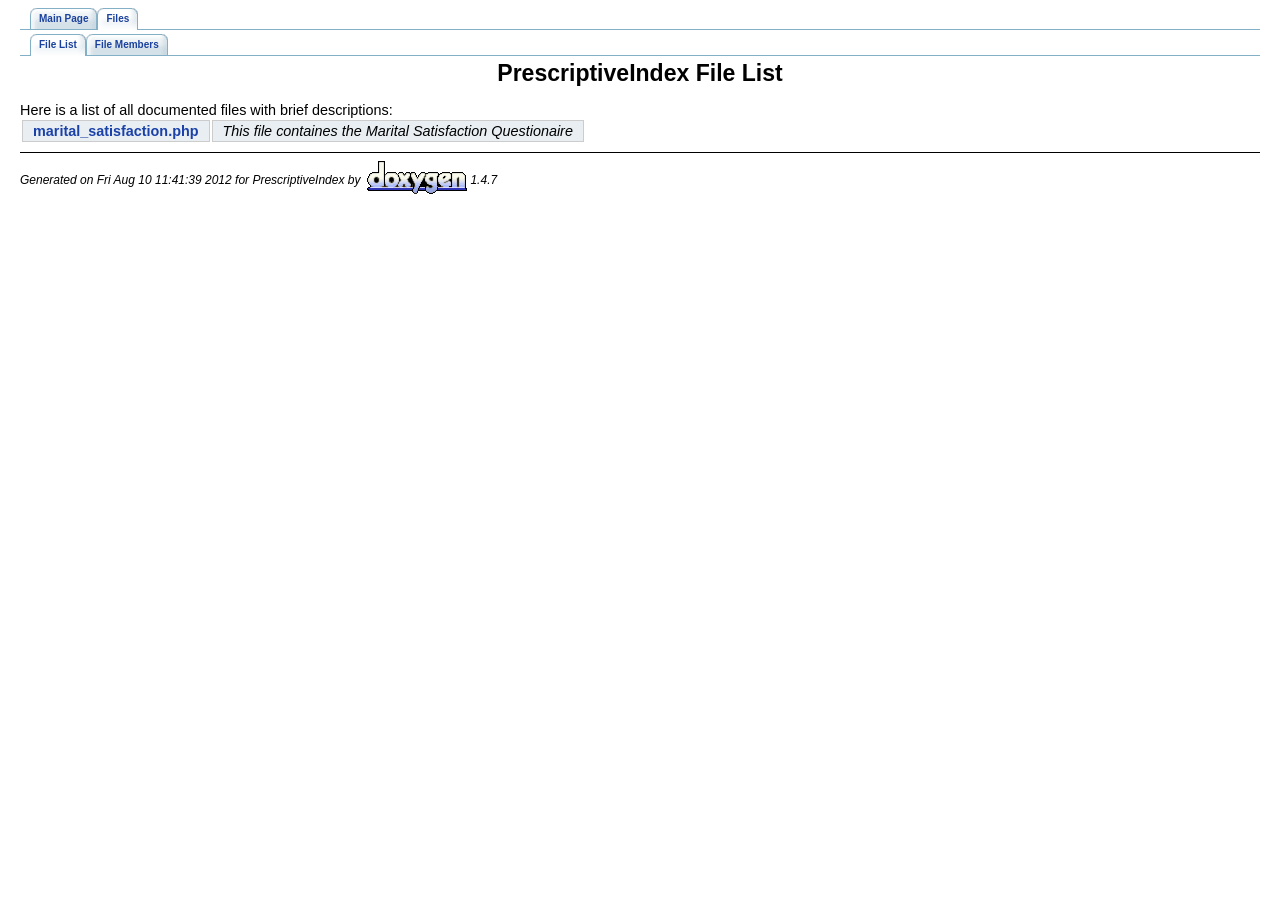
==== doc/html/files.html @ 1d28de12 "live version import" ====
<!DOCTYPE HTML PUBLIC "-//W3C//DTD HTML 4.01 Transitional//EN">
<html><head><meta http-equiv="Content-Type" content="text/html;charset=iso-8859-1">
<title>PrescriptiveIndex: File Index</title>
<link href="doxygen.css" rel="stylesheet" type="text/css">
<link href="tabs.css" rel="stylesheet" type="text/css">
</head><body>
<!-- Generated by Doxygen 1.4.7 -->
<div class="tabs">
  <ul>
    <li><a href="index.html"><span>Main&nbsp;Page</span></a></li>
    <li id="current"><a href="files.html"><span>Files</span></a></li>
  </ul></div>
<div class="tabs">
  <ul>
    <li id="current"><a href="files.html"><span>File&nbsp;List</span></a></li>
    <li><a href="globals.html"><span>File&nbsp;Members</span></a></li>
  </ul></div>
<h1>PrescriptiveIndex File List</h1>Here is a list of all documented files with brief descriptions:<table>
  <tr><td class="indexkey"><a class="el" href="d1/d7c/a00003.html">marital_satisfaction.php</a></td><td class="indexvalue">This file containes the Marital Satisfaction Questionaire </td></tr>
</table>
<hr size="1"><address style="align: right;"><small>Generated on Fri Aug 10 11:41:39 2012 for PrescriptiveIndex by&nbsp;
<a href="http://www.doxygen.org/index.html">
<img src="doxygen.png" alt="doxygen" align="middle" border="0"></a> 1.4.7 </small></address>
</body>
</html>
---- doc/html/doxygen.css ----
BODY,H1,H2,H3,H4,H5,H6,P,CENTER,TD,TH,UL,DL,DIV {
	font-family: Geneva, Arial, Helvetica, sans-serif;
}
BODY,TD {
       font-size: 90%;
}
H1 {
	text-align: center;
       font-size: 160%;
}
H2 {
       font-size: 120%;
}
H3 {
       font-size: 100%;
}
CAPTION { font-weight: bold }
DIV.qindex {
	width: 100%;
	background-color: #e8eef2;
	border: 1px solid #84b0c7;
	text-align: center;
	margin: 2px;
	padding: 2px;
	line-height: 140%;
}
DIV.nav {
	width: 100%;
	background-color: #e8eef2;
	border: 1px solid #84b0c7;
	text-align: center;
	margin: 2px;
	padding: 2px;
	line-height: 140%;
}
DIV.navtab {
       background-color: #e8eef2;
       border: 1px solid #84b0c7;
       text-align: center;
       margin: 2px;
       margin-right: 15px;
       padding: 2px;
}
TD.navtab {
       font-size: 70%;
}
A.qindex {
       text-decoration: none;
       font-weight: bold;
       color: #1A419D;
}
A.qindex:visited {
       text-decoration: none;
       font-weight: bold;
       color: #1A419D
}
A.qindex:hover {
	text-decoration: none;
	background-color: #ddddff;
}
A.qindexHL {
	text-decoration: none;
	font-weight: bold;
	background-color: #6666cc;
	color: #ffffff;
	border: 1px double #9295C2;
}
A.qindexHL:hover {
	text-decoration: none;
	background-color: #6666cc;
	color: #ffffff;
}
A.qindexHL:visited { text-decoration: none; background-color: #6666cc; color: #ffffff }
A.el { text-decoration: none; font-weight: bold }
A.elRef { font-weight: bold }
A.code:link { text-decoration: none; font-weight: normal; color: #0000FF}
A.code:visited { text-decoration: none; font-weight: normal; color: #0000FF}
A.codeRef:link { font-weight: normal; color: #0000FF}
A.codeRef:visited { font-weight: normal; color: #0000FF}
A:hover { text-decoration: none; background-color: #f2f2ff }
DL.el { margin-left: -1cm }
.fragment {
       font-family: monospace, fixed;
       font-size: 95%;
}
PRE.fragment {
	border: 1px solid #CCCCCC;
	background-color: #f5f5f5;
	margin-top: 4px;
	margin-bottom: 4px;
	margin-left: 2px;
	margin-right: 8px;
	padding-left: 6px;
	padding-right: 6px;
	padding-top: 4px;
	padding-bottom: 4px;
}
DIV.ah { background-color: black; font-weight: bold; color: #ffffff; margin-bottom: 3px; margin-top: 3px }

DIV.groupHeader {
       margin-left: 16px;
       margin-top: 12px;
       margin-bottom: 6px;
       font-weight: bold;
}
DIV.groupText { margin-left: 16px; font-style: italic; font-size: 90% }
BODY {
	background: white;
	color: black;
	margin-right: 20px;
	margin-left: 20px;
}
TD.indexkey {
	background-color: #e8eef2;
	font-weight: bold;
	padding-right  : 10px;
	padding-top    : 2px;
	padding-left   : 10px;
	padding-bottom : 2px;
	margin-left    : 0px;
	margin-right   : 0px;
	margin-top     : 2px;
	margin-bottom  : 2px;
	border: 1px solid #CCCCCC;
}
TD.indexvalue {
	background-color: #e8eef2;
	font-style: italic;
	padding-right  : 10px;
	padding-top    : 2px;
	padding-left   : 10px;
	padding-bottom : 2px;
	margin-left    : 0px;
	margin-right   : 0px;
	margin-top     : 2px;
	margin-bottom  : 2px;
	border: 1px solid #CCCCCC;
}
TR.memlist {
   background-color: #f0f0f0; 
}
P.formulaDsp { text-align: center; }
IMG.formulaDsp { }
IMG.formulaInl { vertical-align: middle; }
SPAN.keyword       { color: #008000 }
SPAN.keywordtype   { color: #604020 }
SPAN.keywordflow   { color: #e08000 }
SPAN.comment       { color: #800000 }
SPAN.preprocessor  { color: #806020 }
SPAN.stringliteral { color: #002080 }
SPAN.charliteral   { color: #008080 }
.mdescLeft {
       padding: 0px 8px 4px 8px;
	font-size: 80%;
	font-style: italic;
	background-color: #FAFAFA;
	border-top: 1px none #E0E0E0;
	border-right: 1px none #E0E0E0;
	border-bottom: 1px none #E0E0E0;
	border-left: 1px none #E0E0E0;
	margin: 0px;
}
.mdescRight {
       padding: 0px 8px 4px 8px;
	font-size: 80%;
	font-style: italic;
	background-color: #FAFAFA;
	border-top: 1px none #E0E0E0;
	border-right: 1px none #E0E0E0;
	border-bottom: 1px none #E0E0E0;
	border-left: 1px none #E0E0E0;
	margin: 0px;
}
.memItemLeft {
	padding: 1px 0px 0px 8px;
	margin: 4px;
	border-top-width: 1px;
	border-right-width: 1px;
	border-bottom-width: 1px;
	border-left-width: 1px;
	border-top-color: #E0E0E0;
	border-right-color: #E0E0E0;
	border-bottom-color: #E0E0E0;
	border-left-color: #E0E0E0;
	border-top-style: solid;
	border-right-style: none;
	border-bottom-style: none;
	border-left-style: none;
	background-color: #FAFAFA;
	font-size: 80%;
}
.memItemRight {
	padding: 1px 8px 0px 8px;
	margin: 4px;
	border-top-width: 1px;
	border-right-width: 1px;
	border-bottom-width: 1px;
	border-left-width: 1px;
	border-top-color: #E0E0E0;
	border-right-color: #E0E0E0;
	border-bottom-color: #E0E0E0;
	border-left-color: #E0E0E0;
	border-top-style: solid;
	border-right-style: none;
	border-bottom-style: none;
	border-left-style: none;
	background-color: #FAFAFA;
	font-size: 80%;
}
.memTemplItemLeft {
	padding: 1px 0px 0px 8px;
	margin: 4px;
	border-top-width: 1px;
	border-right-width: 1px;
	border-bottom-width: 1px;
	border-left-width: 1px;
	border-top-color: #E0E0E0;
	border-right-color: #E0E0E0;
	border-bottom-color: #E0E0E0;
	border-left-color: #E0E0E0;
	border-top-style: none;
	border-right-style: none;
	border-bottom-style: none;
	border-left-style: none;
	background-color: #FAFAFA;
	font-size: 80%;
}
.memTemplItemRight {
	padding: 1px 8px 0px 8px;
	margin: 4px;
	border-top-width: 1px;
	border-right-width: 1px;
	border-bottom-width: 1px;
	border-left-width: 1px;
	border-top-color: #E0E0E0;
	border-right-color: #E0E0E0;
	border-bottom-color: #E0E0E0;
	border-left-color: #E0E0E0;
	border-top-style: none;
	border-right-style: none;
	border-bottom-style: none;
	border-left-style: none;
	background-color: #FAFAFA;
	font-size: 80%;
}
.memTemplParams {
	padding: 1px 0px 0px 8px;
	margin: 4px;
	border-top-width: 1px;
	border-right-width: 1px;
	border-bottom-width: 1px;
	border-left-width: 1px;
	border-top-color: #E0E0E0;
	border-right-color: #E0E0E0;
	border-bottom-color: #E0E0E0;
	border-left-color: #E0E0E0;
	border-top-style: solid;
	border-right-style: none;
	border-bottom-style: none;
	border-left-style: none;
       color: #606060;
	background-color: #FAFAFA;
	font-size: 80%;
}
.search     { color: #003399;
              font-weight: bold;
}
FORM.search {
              margin-bottom: 0px;
              margin-top: 0px;
}
INPUT.search { font-size: 75%;
               color: #000080;
               font-weight: normal;
               background-color: #e8eef2;
}
TD.tiny      { font-size: 75%;
}
a {
	color: #1A41A8;
}
a:visited {
	color: #2A3798;
}
.dirtab { padding: 4px;
          border-collapse: collapse;
          border: 1px solid #84b0c7;
}
TH.dirtab { background: #e8eef2;
            font-weight: bold;
}
HR { height: 1px;
     border: none;
     border-top: 1px solid black;
}

/* Style for detailed member documentation */
.memtemplate {
  font-size: 80%;
  color: #606060;
  font-weight: normal;
} 
.memnav { 
  background-color: #e8eef2;
  border: 1px solid #84b0c7;
  text-align: center;
  margin: 2px;
  margin-right: 15px;
  padding: 2px;
}
.memitem {
  padding: 4px;
  background-color: #eef3f5;
  border-width: 1px;
  border-style: solid;
  border-color: #dedeee;
  -moz-border-radius: 8px 8px 8px 8px;
}
.memname {
  white-space: nowrap;
  font-weight: bold;
}
.memdoc{
  padding-left: 10px;
}
.memproto {
  background-color: #d5e1e8;
  width: 100%;
  border-width: 1px;
  border-style: solid;
  border-color: #84b0c7;
  font-weight: bold;
  -moz-border-radius: 8px 8px 8px 8px;
}
.paramkey {
  text-align: right;
}
.paramtype {
  white-space: nowrap;
}
.paramname {
  color: #602020;
  font-style: italic;
}
/* End Styling for detailed member documentation */

/* for the tree view */
.ftvtree {
	font-family: sans-serif;
	margin:0.5em;
}
.directory { font-size: 9pt; font-weight: bold; }
.directory h3 { margin: 0px; margin-top: 1em; font-size: 11pt; }
.directory > h3 { margin-top: 0; }
.directory p { margin: 0px; white-space: nowrap; }
.directory div { display: none; margin: 0px; }
.directory img { vertical-align: -30%; }
---- doc/html/tabs.css ----
/* tabs styles, based on http://www.alistapart.com/articles/slidingdoors */

DIV.tabs
{
   float            : left;
   width            : 100%;
   background       : url("tab_b.gif") repeat-x bottom;
   margin-bottom    : 4px;
}

DIV.tabs UL
{
   margin           : 0px;
   padding-left     : 10px;
   list-style       : none;
}

DIV.tabs LI, DIV.tabs FORM
{
   display          : inline;
   margin           : 0px;
   padding          : 0px;
}

DIV.tabs FORM
{
   float            : right;
}

DIV.tabs A
{
   float            : left;
   background       : url("tab_r.gif") no-repeat right top;
   border-bottom    : 1px solid #84B0C7;
   font-size        : x-small;
   font-weight      : bold;
   text-decoration  : none;
}

DIV.tabs A:hover
{
   background-position: 100% -150px;
}

DIV.tabs A:link, DIV.tabs A:visited,
DIV.tabs A:active, DIV.tabs A:hover
{
       color: #1A419D;
}

DIV.tabs SPAN
{
   float            : left;
   display          : block;
   background       : url("tab_l.gif") no-repeat left top;
   padding          : 5px 9px;
   white-space      : nowrap;
}

DIV.tabs INPUT
{
   float            : right;
   display          : inline;
   font-size        : 1em;
}

DIV.tabs TD
{
   font-size        : x-small;
   font-weight      : bold;
   text-decoration  : none;
}



/* Commented Backslash Hack hides rule from IE5-Mac \*/
DIV.tabs SPAN {float : none;}
/* End IE5-Mac hack */

DIV.tabs A:hover SPAN
{
   background-position: 0% -150px;
}

DIV.tabs LI#current A
{
   background-position: 100% -150px;
   border-width     : 0px;
}

DIV.tabs LI#current SPAN
{
   background-position: 0% -150px;
   padding-bottom   : 6px;
}

DIV.nav
{
   background       : none;
   border           : none;
   border-bottom    : 1px solid #84B0C7;
}
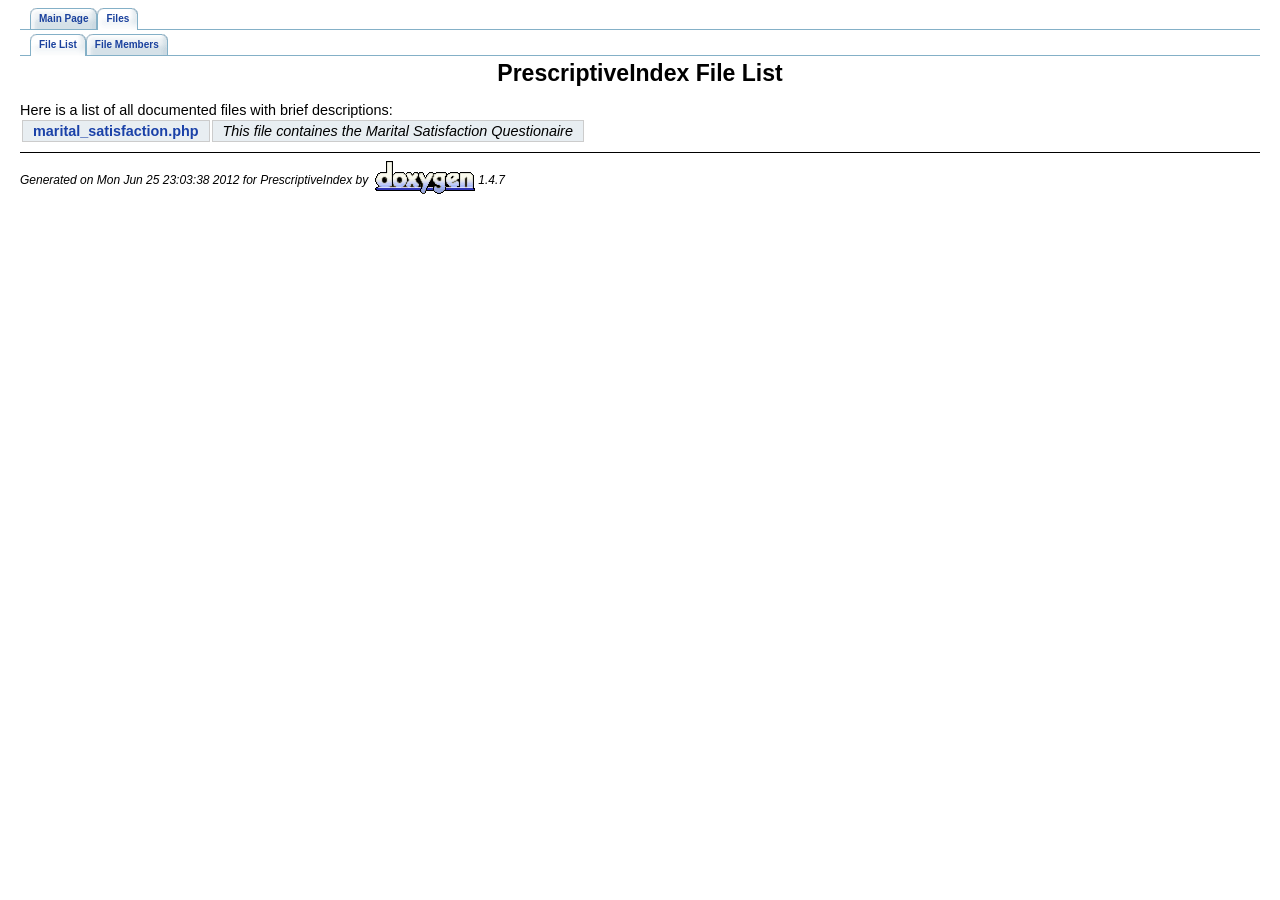
==== commit 74e1be79: "so far, aplicatia stie urmatoarele: 1. adaugare subiecti date colectate: nume, prenume, sex, email, " ====
--- a/doc/html/files.html
+++ b/doc/html/files.html
@@ -18,7 +18,7 @@
 <h1>PrescriptiveIndex File List</h1>Here is a list of all documented files with brief descriptions:<table>
   <tr><td class="indexkey"><a class="el" href="d1/d7c/a00003.html">marital_satisfaction.php</a></td><td class="indexvalue">This file containes the Marital Satisfaction Questionaire </td></tr>
 </table>
-<hr size="1"><address style="align: right;"><small>Generated on Fri Aug 10 11:41:39 2012 for PrescriptiveIndex by&nbsp;
+<hr size="1"><address style="align: right;"><small>Generated on Mon Jun 25 23:03:38 2012 for PrescriptiveIndex by&nbsp;
 <a href="http://www.doxygen.org/index.html">
 <img src="doxygen.png" alt="doxygen" align="middle" border="0"></a> 1.4.7 </small></address>
 </body>
